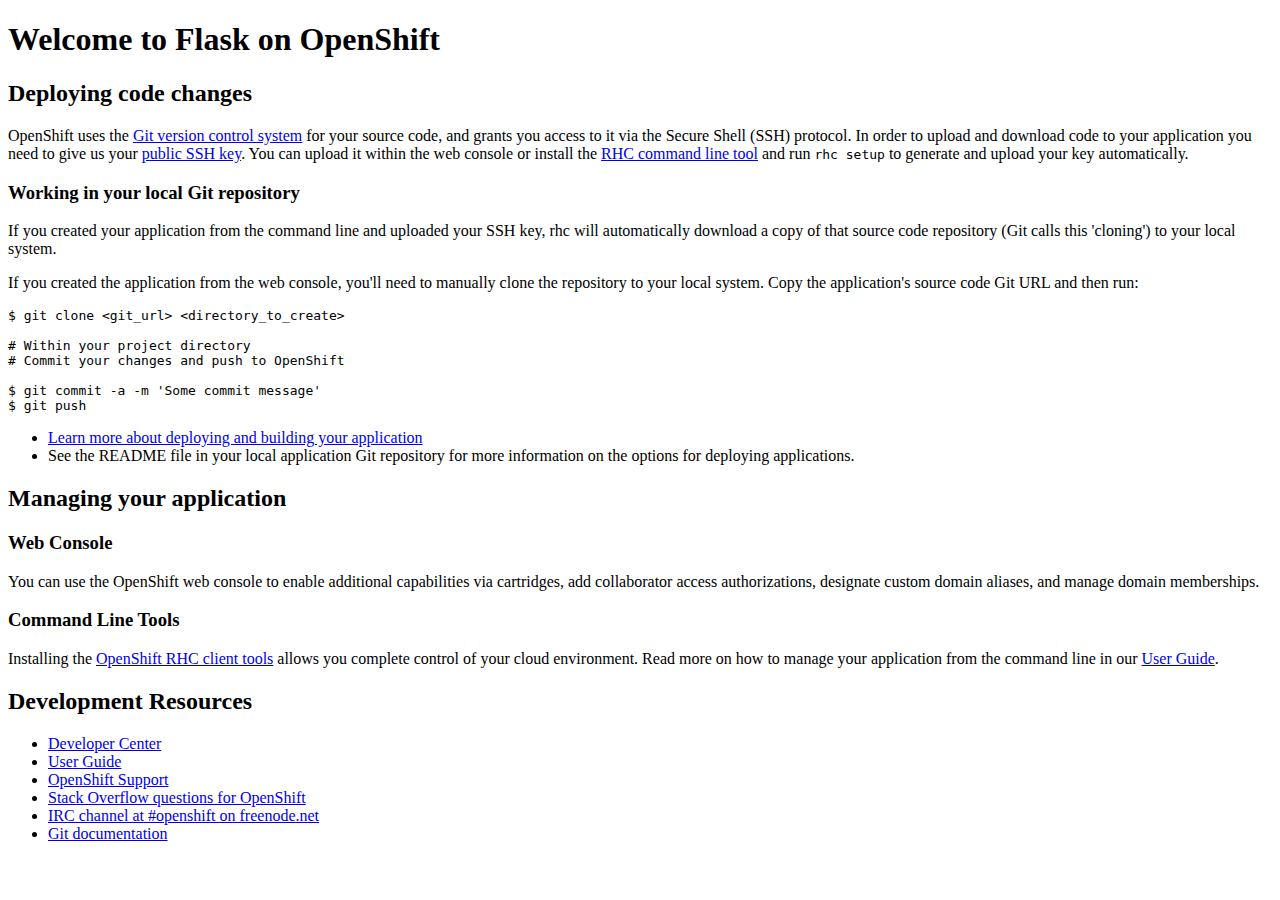
==== templates/index.html @ a5364633 "replace all files" ====
<!doctype html>
<html lang="en">
<head>
  <meta charset="utf-8">
  <meta http-equiv="X-UA-Compatible" content="IE=edge,chrome=1">
  <title>Welcome to Flask on OpenShift</title>

  <link href='/css/site.css' rel='stylesheet' type='text/css' />
</head>
<body>

<section class='container'>
          <hgroup>
            <h1>Welcome to Flask on OpenShift</h1>
          </hgroup>


        <div class="row">
          <section class='col-xs-12 col-sm-6 col-md-6'>
            <section>
              <h2>Deploying code changes</h2>
                <p>OpenShift uses the <a href="http://git-scm.com/">Git version control system</a> for your source code, and grants you access to it via the Secure Shell (SSH) protocol. In order to upload and download code to your application you need to give us your <a href="https://www.openshift.com/developers/remote-access">public SSH key</a>. You can upload it within the web console or install the <a href="https://www.openshift.com/developers/rhc-client-tools-install">RHC command line tool</a> and run <code>rhc setup</code> to generate and upload your key automatically.</p>
                
                <h3>Working in your local Git repository</h3>
                <p>If you created your application from the command line and uploaded your SSH key, rhc will automatically download a copy of that source code repository (Git calls this 'cloning') to your local system.</p>

                <p>If you created the application from the web console, you'll need to manually clone the repository to your local system. Copy the application's source code Git URL and then run:</p>

<pre>$ git clone &lt;git_url&gt; &lt;directory_to_create&gt;

# Within your project directory
# Commit your changes and push to OpenShift

$ git commit -a -m 'Some commit message'
$ git push</pre>


                  <ul>
                    <li><a href="https://www.openshift.com/developers/deploying-and-building-applications">Learn more about deploying and building your application</a></li>
                    <li>See the README file in your local application Git repository for more information on the options for deploying applications.</li>
                  </ul>
            </section>
            
            
          </section>
          <section class="col-xs-12 col-sm-6 col-md-6">

                <h2>Managing your application</h2>

                <h3>Web Console</h3>
                <p>You can use the OpenShift web console to enable additional capabilities via cartridges, add collaborator access authorizations, designate custom domain aliases, and manage domain memberships.</p>

                <h3>Command Line Tools</h3>
                <p>Installing the <a href="https://www.openshift.com/developers/rhc-client-tools-install">OpenShift RHC client tools</a> allows you complete control of your cloud environment. Read more on how to manage your application from the command line in our <a href="https://www.openshift.com/user-guide">User Guide</a>.
                </p>

                <h2>Development Resources</h2>
                  <ul>
                    <li><a href="https://www.openshift.com/developers">Developer Center</a></li>
                    <li><a href="https://www.openshift.com/user-guide">User Guide</a></li>
                    <li><a href="https://www.openshift.com/support">OpenShift Support</a></li>
                    <li><a href="http://stackoverflow.com/questions/tagged/openshift">Stack Overflow questions for OpenShift</a></li>
                    <li><a href="http://webchat.freenode.net/?randomnick=1&channels=openshift&uio=d4">IRC channel at #openshift on freenode.net</a></li>
                    <li><a href="http://git-scm.com/documentation">Git documentation</a></li>
                  </ul>


          </section>
        </div>

        
        <footer>
          <div class="logo"><a href="https://www.openshift.com/"></a></div>
        </footer>

</section>
</body>
</html>
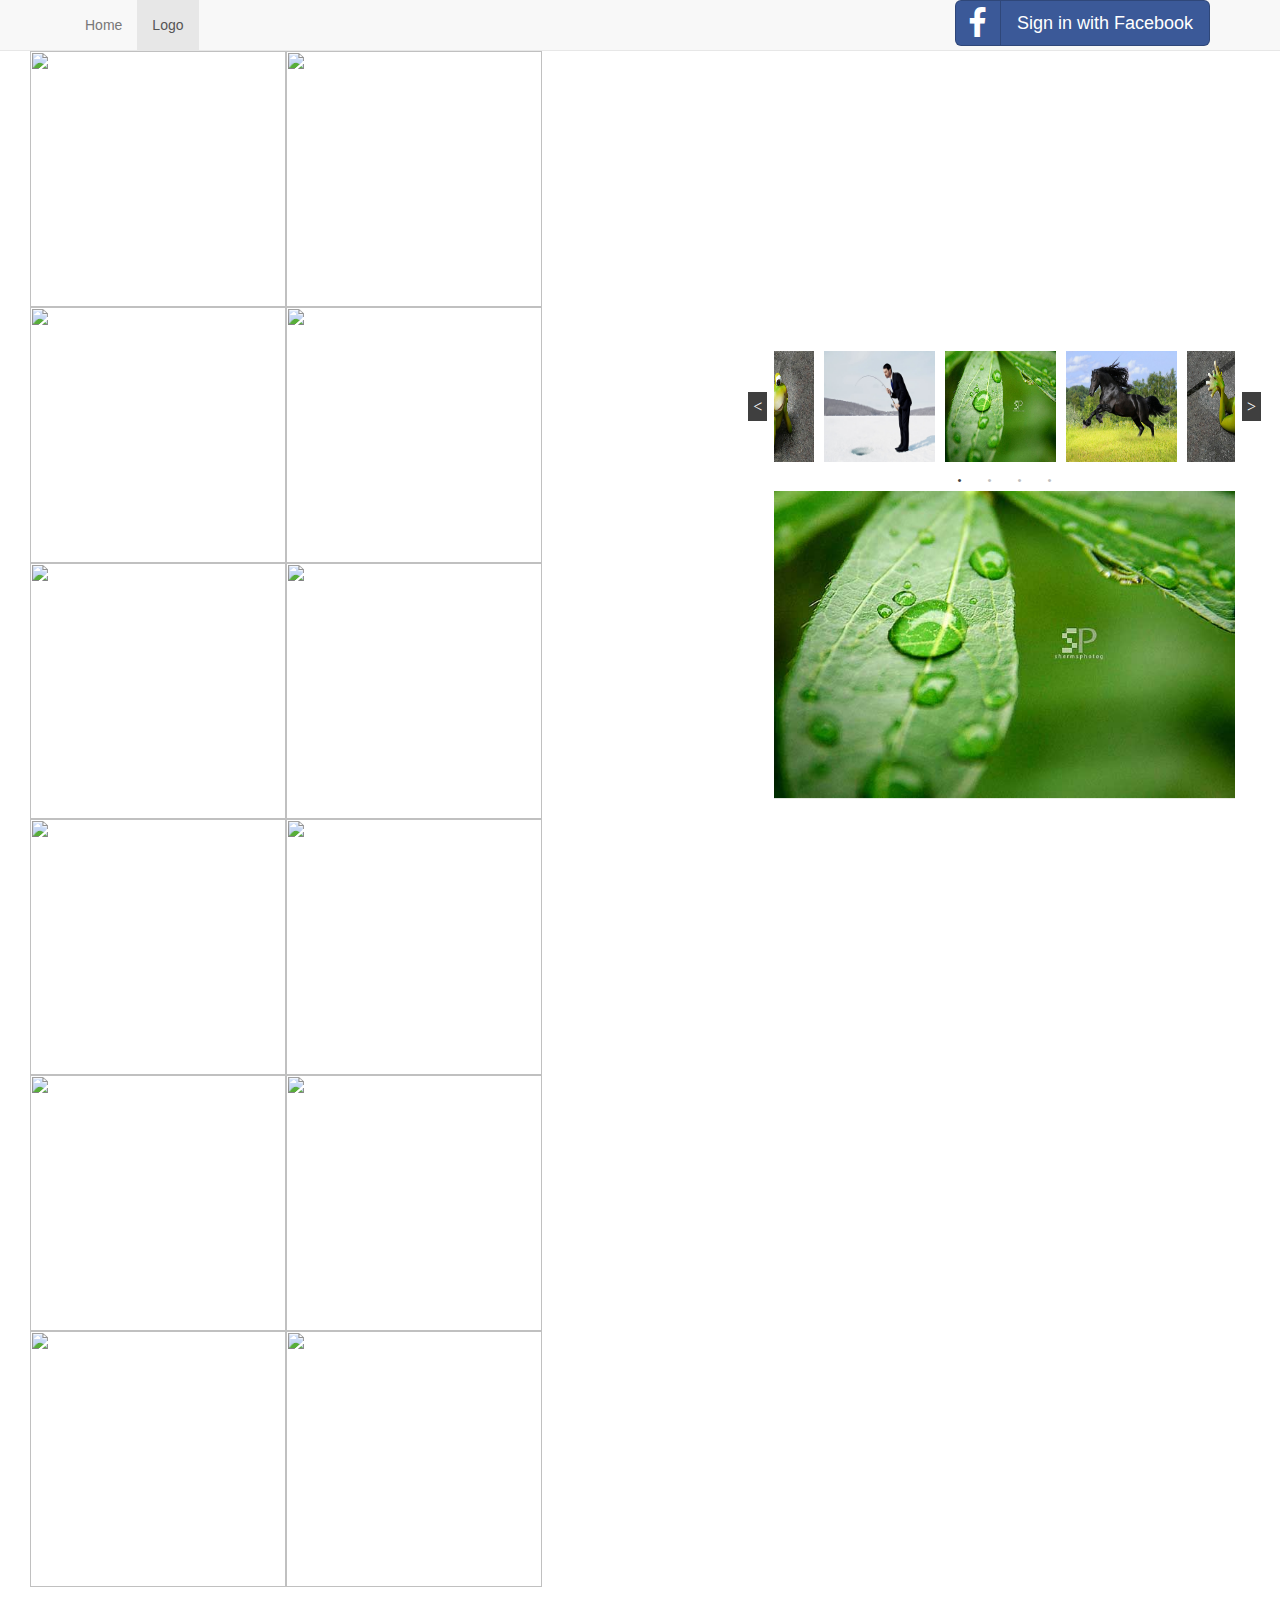
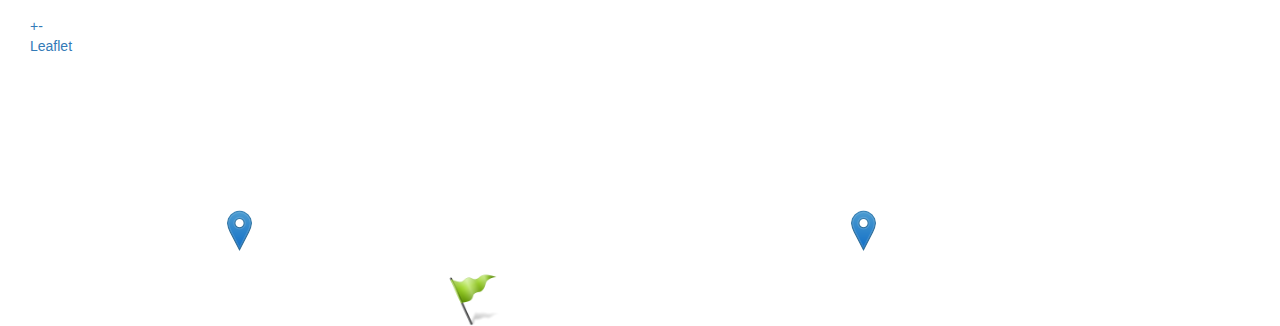
==== commit c50081bc: "add files and folders files" ====
--- a/templates/index.html
+++ b/templates/index.html
@@ -1,78 +1,85 @@
-<!doctype html>
+<!DOCTYPE html>
 <html lang="en">
-<head>
-  <meta charset="utf-8">
-  <meta http-equiv="X-UA-Compatible" content="IE=edge,chrome=1">
-  <title>Welcome to Flask on OpenShift</title>
+  <head>
+    <meta charset="utf-8">
+    <meta http-equiv="X-UA-Compatible" content="IE=edge">
+    <meta name="viewport" content="width=device-width, initial-scale=1">
+    <title>Civic Issue Tracker</title>
 
-  <link href='/css/site.css' rel='stylesheet' type='text/css' />
-</head>
-<body>
+    <!-- CSS files -->
+    <link rel="stylesheet" href="http://cdn.leafletjs.com/leaflet-0.7.3/leaflet.css" />
+    <link href="/static/css/bootstrap.min.css" type = "text/css" rel="stylesheet">
+    <link href="/static/css/bootstrap-social.css" type = "text/css" rel="stylesheet">
+    <link href="/static/css/font-awesome.min.css" type = "text/css" rel="stylesheet">
+    <link href="/static/css/general-styles.css" type = "text/css" rel="stylesheet">
+    <link rel="stylesheet" type="text/css" href="/static/css/slick.css"/>
 
-<section class='container'>
-          <hgroup>
-            <h1>Welcome to Flask on OpenShift</h1>
-          </hgroup>
+    <!-- JS files -->
+    <script src="/static/js/angular.js"></script>
+    <script src="/static/js/bootstrap.min.js" ></script>
+    <script src="/static/js/jquery.js" ></script>
+    <script src="/static/js/leaflet.js"></script>
+   
+  </head>
+  <body>
 
+ <body ng-app="CITApp">
+     <!-- Fixed navbar -->
+    <nav class="navbar navbar-default navbar-fixed-top">
+      <div class="container">
+       <div class="navbar-collapse collapse navbar-right">
+          	<a href="/auth/login/fb/"
+               class="btn btn-lg  btn-block btn-social btn-facebook">
+    		<i class="fa fa-facebook"></i> Sign in with Facebook
+  		</a>
 
-        <div class="row">
-          <section class='col-xs-12 col-sm-6 col-md-6'>
-            <section>
-              <h2>Deploying code changes</h2>
-                <p>OpenShift uses the <a href="http://git-scm.com/">Git version control system</a> for your source code, and grants you access to it via the Secure Shell (SSH) protocol. In order to upload and download code to your application you need to give us your <a href="https://www.openshift.com/developers/remote-access">public SSH key</a>. You can upload it within the web console or install the <a href="https://www.openshift.com/developers/rhc-client-tools-install">RHC command line tool</a> and run <code>rhc setup</code> to generate and upload your key automatically.</p>
-                
-                <h3>Working in your local Git repository</h3>
-                <p>If you created your application from the command line and uploaded your SSH key, rhc will automatically download a copy of that source code repository (Git calls this 'cloning') to your local system.</p>
+        </div>
+        <div id="navbar" class="navbar-collapse collapse">
+            <ul class="nav navbar-nav">
+            <li><a href="#">Home</a></li>
+            <li class="active"><a href=#">Logo</a></li>
+          </ul>
+        </div><!--/.nav-collapse -->
+      </div>
+    </nav>
 
-                <p>If you created the application from the web console, you'll need to manually clone the repository to your local system. Copy the application's source code Git URL and then run:</p>
+    <!-- Map -->
+    <div class="col-lg-12">
+        <div class="col-lg-7">
+            <div id="map"></div>
+	      </div>
+	      <div class="col-lg-5">
+          <div class="col-lg-12" id="full_right_map">
 
-<pre>$ git clone &lt;git_url&gt; &lt;directory_to_create&gt;
+            <div id="general">
+            </div><!--general end -->
 
-# Within your project directory
-# Commit your changes and push to OpenShift
+            <div id="location_info">
+            </div><!--location_info end -->
 
-$ git commit -a -m 'Some commit message'
-$ git push</pre>
+            <div id="slider">
+              <div class="slider slider-nav">
+                <div><img src="/static/images/carousel/thumbs/1.jpg" alt="img_1"></div>
+                <div><img src="/static/images/carousel/thumbs/2.jpg" alt="img_2"></div>
+                <div><img src="/static/images/carousel/thumbs/3.jpg" alt="img_3"></div>
+                <div><img src="/static/images/carousel/thumbs/4.jpg" alt="img_4"></div>
+              </div>
+              <div class="slider slider-for">
+                <div><img src="/static/images/carousel/1.jpg" alt="img_1"></div>
+                <div><img src="/static/images/carousel/2.jpg" alt="img_2"></div>
+                <div><img src="/static/images/carousel/3.jpg" alt="img_3"></div>
+                <div><img src="/static/images/carousel/4.jpg" alt="img_4"></div>
+              </div>
+            </div><!--slider end -->
 
+          </div>
+        </div>
+    </div>
 
-                  <ul>
-                    <li><a href="https://www.openshift.com/developers/deploying-and-building-applications">Learn more about deploying and building your application</a></li>
-                    <li>See the README file in your local application Git repository for more information on the options for deploying applications.</li>
-                  </ul>
-            </section>
-            
-            
-          </section>
-          <section class="col-xs-12 col-sm-6 col-md-6">
+    <!-- JS files -->
+    <script src="/static/js/map_control.js"></script>
+    <script type="text/javascript" src="/static/js/slick.min.js"></script>
+    <script type="text/javascript" src="/static/js/gallery.js"></script>
 
-                <h2>Managing your application</h2>
-
-                <h3>Web Console</h3>
-                <p>You can use the OpenShift web console to enable additional capabilities via cartridges, add collaborator access authorizations, designate custom domain aliases, and manage domain memberships.</p>
-
-                <h3>Command Line Tools</h3>
-                <p>Installing the <a href="https://www.openshift.com/developers/rhc-client-tools-install">OpenShift RHC client tools</a> allows you complete control of your cloud environment. Read more on how to manage your application from the command line in our <a href="https://www.openshift.com/user-guide">User Guide</a>.
-                </p>
-
-                <h2>Development Resources</h2>
-                  <ul>
-                    <li><a href="https://www.openshift.com/developers">Developer Center</a></li>
-                    <li><a href="https://www.openshift.com/user-guide">User Guide</a></li>
-                    <li><a href="https://www.openshift.com/support">OpenShift Support</a></li>
-                    <li><a href="http://stackoverflow.com/questions/tagged/openshift">Stack Overflow questions for OpenShift</a></li>
-                    <li><a href="http://webchat.freenode.net/?randomnick=1&channels=openshift&uio=d4">IRC channel at #openshift on freenode.net</a></li>
-                    <li><a href="http://git-scm.com/documentation">Git documentation</a></li>
-                  </ul>
-
-
-          </section>
-        </div>
-
-        
-        <footer>
-          <div class="logo"><a href="https://www.openshift.com/"></a></div>
-        </footer>
-
-</section>
-</body>
+  </body>
 </html>
--- a/static/css/general-styles.css
+++ b/static/css/general-styles.css
@@ -0,0 +1,39 @@
+/*Map CSS*/
+#map { 
+    height: 620px;
+    margin-top: 51px;
+}
+
+/*Full_right_map CSS*/
+#full_right_map {
+    height: 620px;
+    margin-top: 51px;
+}
+
+/*General CSS*/
+#general {
+    height: 150px;
+}
+
+/*Location_info CSS*/
+#location_info {
+    height: 150px;
+}
+
+/*Slider CSS*/
+
+#slider .slider-nav {
+	height: 140px;
+}
+
+#slider .slider-nav div img {
+	width: 111px;
+	height: 111px;
+}
+
+#slider .slider-for div img {
+	width: 100%;
+	height: 100%;
+}
+
+
